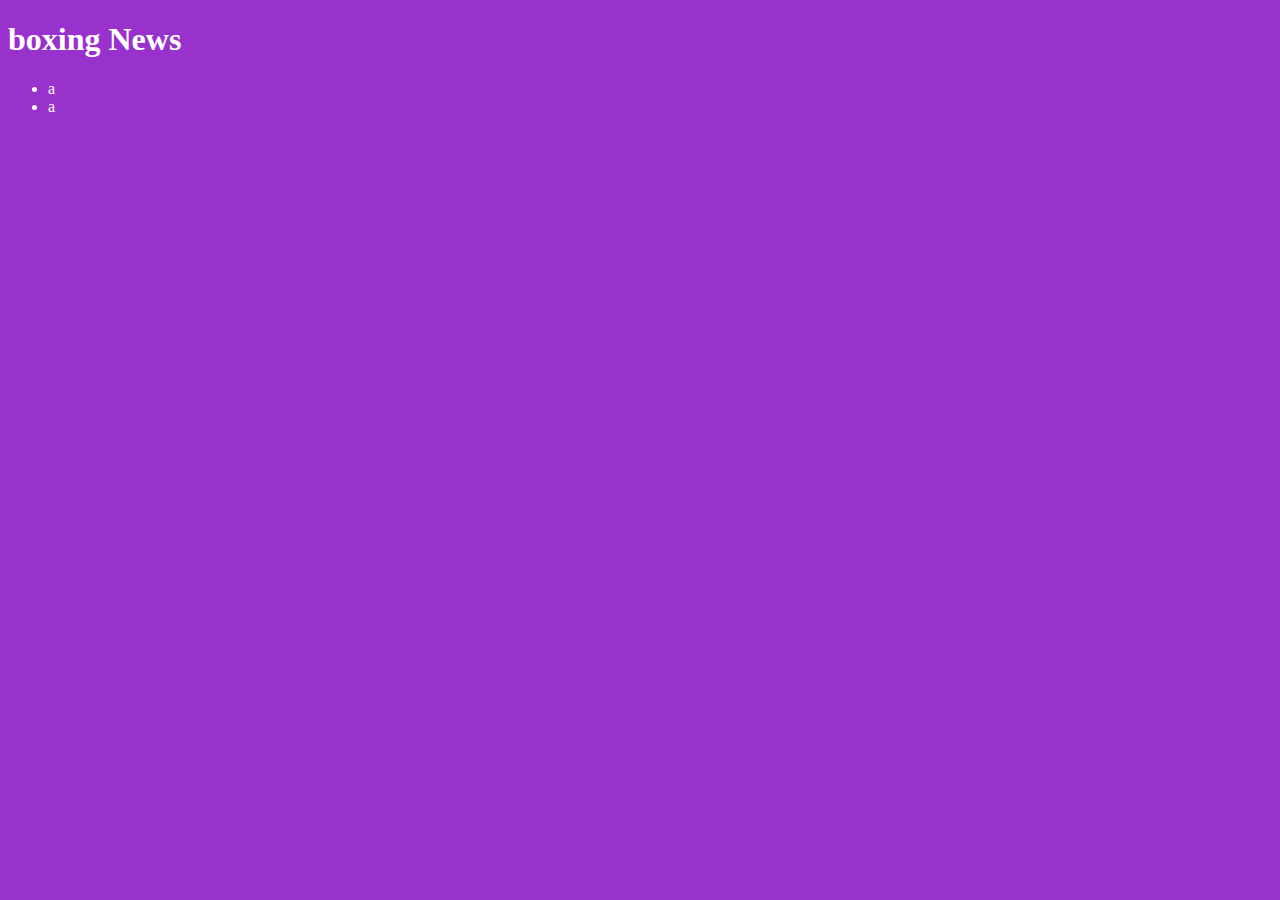
==== index.html @ 16cbb70b "aaaaa" ====
<!DOCTYPE html>
<html lang="en">
<head>
    <meta charset="UTF-8">
    <meta http-equiv="X-UA-Compatible" content="IE=edge">
    <meta name="viewport" content="width=device-width, initial-scale=1.0">
    <title>Document</title>
    <link rel="stylesheet" href="style.css">
</head>
<body>
    <header>
        <h1>boxing News</h1> 
        <ul>
     <li>a</li>
         <li>a</li>
        </ul>
    </header>
 
</body>
</html>
---- style.css ----
body{
    background-color: darkorchid;
    color: hsl(0, 0%, 100%);
}
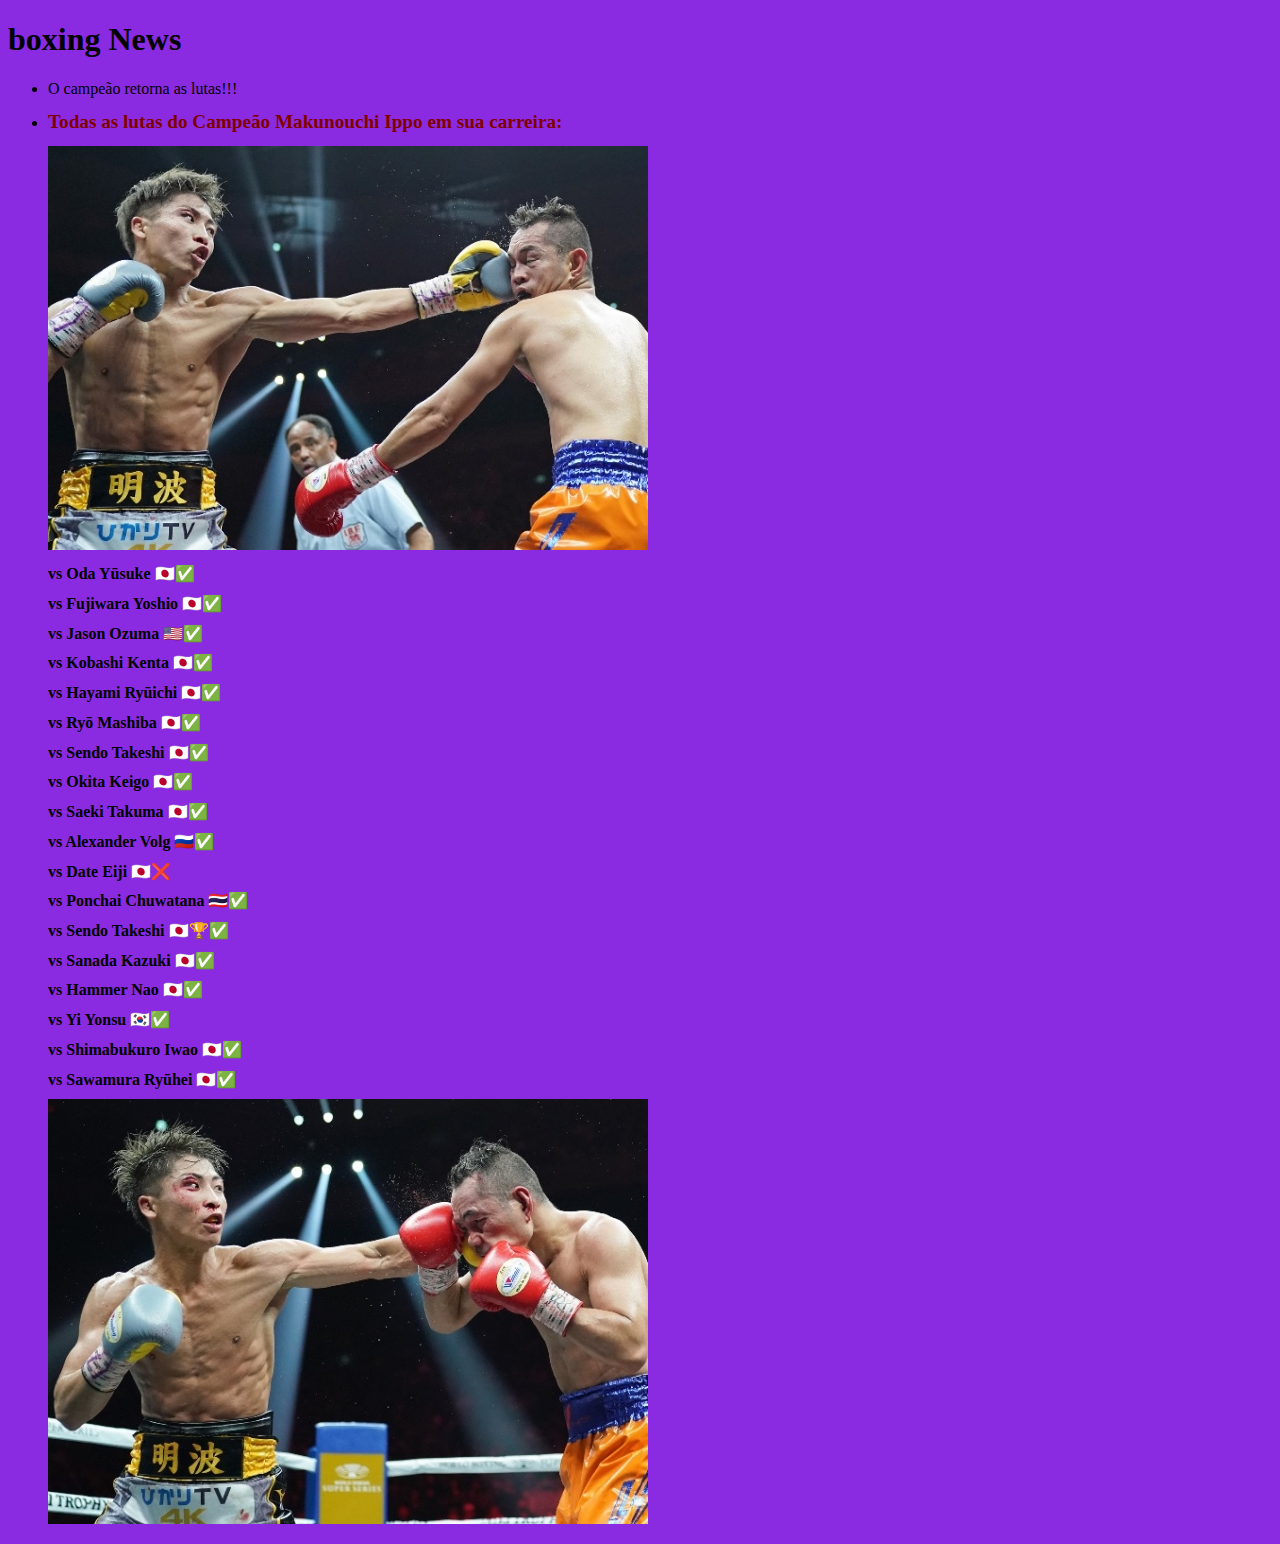
==== commit 00fac079: "Add files via upload" ====
--- a/index.html
+++ b/index.html
@@ -11,8 +11,30 @@
     <header>
         <h1>boxing News</h1> 
         <ul>
-     <li>a</li>
-         <li>a</li>
+     <li>O campeão retorna as lutas!!!</li>
+         <li>
+            <h1 class="linha1">Todas as lutas do Campeão Makunouchi Ippo em sua carreira:</h1>
+           <img src="imagem1.jpg" alt="imagem1">
+            <h1 class="linha2">vs Oda Yūsuke 🇯🇵✅</h1>
+            <h1 class="linha3">vs Fujiwara Yoshio 🇯🇵✅</h1>
+            <h1 class="linha4">vs Jason Ozuma 🇺🇸✅</h1>
+            <h1 class="linha5">vs Kobashi Kenta 🇯🇵✅</h1>
+            <h1 class="linha6">vs Hayami Ryūichi 🇯🇵✅</h1>
+            <h1 class="linha7">vs Ryō Mashiba 🇯🇵✅</h1>
+            <h1 class="linha8">vs Sendo Takeshi 🇯🇵✅</h1>
+            <h1 class="linha9">vs Okita Keigo 🇯🇵✅</h1>
+            <h1 class="linha10">vs Saeki Takuma 🇯🇵✅</h1>
+            <h1 class="linha11">vs Alexander Volg 🇷🇺✅</h1>
+            <h1 class="linha12">vs Date Eiji 🇯🇵❌</h1>
+            <h1 class="linha13">vs Ponchai Chuwatana 🇹🇭✅</h1>
+            <h1 class="linha14">vs Sendo Takeshi 🇯🇵🏆✅</h1>
+            <h1 class="linha15">vs Sanada Kazuki 🇯🇵✅</h1>
+            <h1 class="linha16">vs Hammer Nao 🇯🇵✅</h1>
+            <h1 class="linha17">vs Yi Yonsu 🇰🇷✅</h1>
+            <h1 class="linha18">vs Shimabukuro Iwao 🇯🇵✅</h1>
+            <h1 class="linha19">vs Sawamura Ryūhei 🇯🇵✅</h1>
+            <img src="imagem2.jpg" alt="imagem2">
+        </li>
         </ul>
     </header>
  
--- a/style.css
+++ b/style.css
@@ -1,4 +1,68 @@
 body{
-    background-color: darkorchid;
-    color: hsl(0, 0%, 100%);
-} +    background-color: blueviolet;
+}
+.linha1{
+    font-size:larger;
+    color: rgb(128, 0, 0);
+}
+.linha2{
+    font-size: medium;
+}
+.linha3{
+    font-size: medium;
+}
+.linha4{
+    font-size: medium;
+}
+.linha5{
+    font-size: medium;
+}
+.linha6{
+    font-size: medium;
+}
+.linha7{
+    font-size: medium;
+}
+.linha8{
+    font-size: medium;
+}
+.linha9{
+    font-size: medium;
+}
+.linha10{
+    font-size: medium;
+}
+.linha11{
+    font-size: medium;
+}
+.linha12{
+    font-size: medium;
+}
+.linha13{
+    font-size: medium;
+}
+.linha14{
+    font-size: medium;
+}
+.linha15{
+    font-size: medium;
+}
+.linha16{
+    font-size: medium;
+}
+.linha17{
+    font-size: medium;
+}
+.linha18{
+    font-size: medium;
+}
+.linha19{
+    font-size: medium;
+}
+
+.imagem1{
+    width: 30px;
+}
+.imagem2{
+    width: 30px;
+}